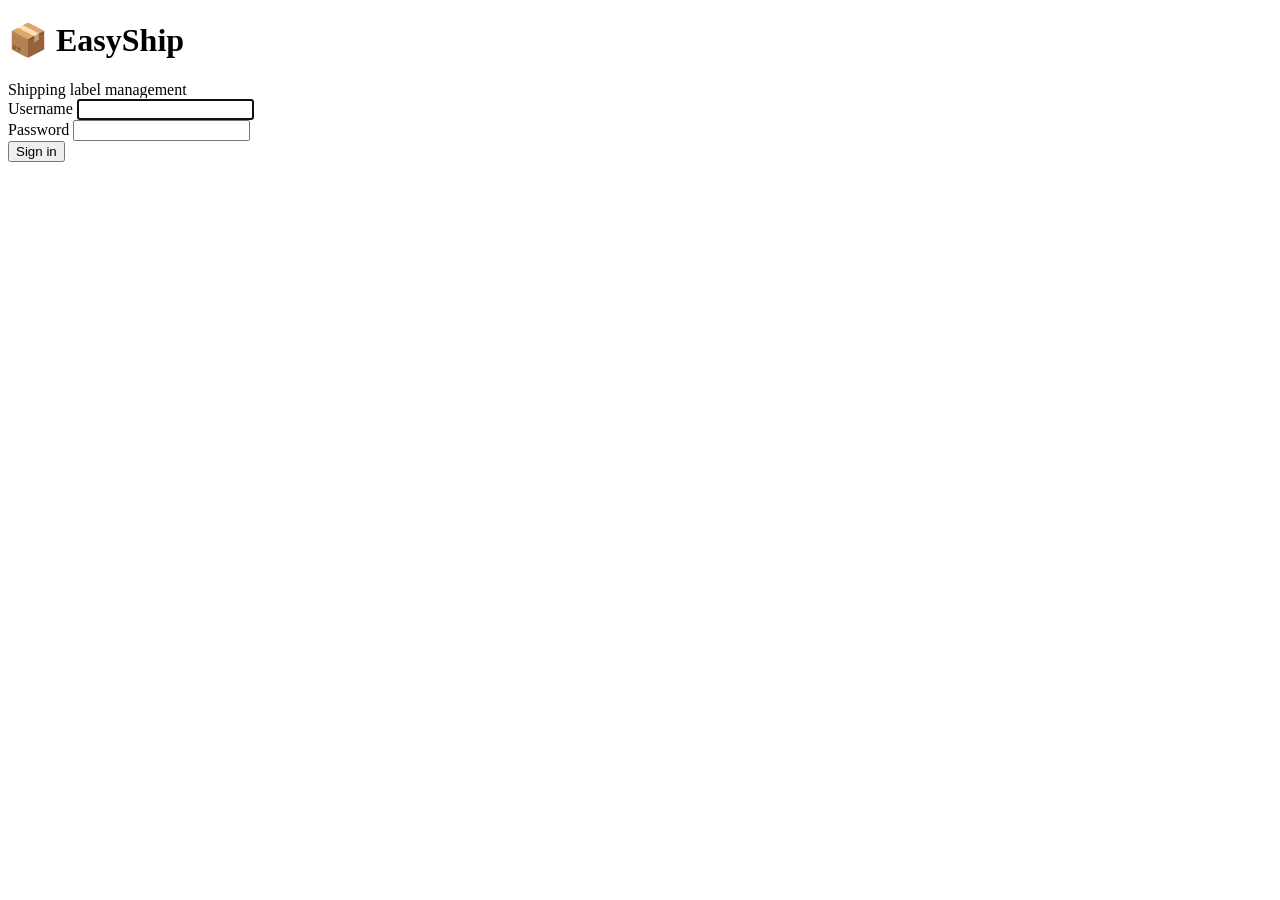
==== frontend/login.html @ 6b56c421 "feat: EasyShip shipping label app Easyship API integration (sandbox/production) with rate selection " ====
<!DOCTYPE html>
<html lang="en">
<head>
  <meta charset="UTF-8">
  <meta name="viewport" content="width=device-width, initial-scale=1.0">
  <title>EasyShip — Login</title>
  <link rel="stylesheet" href="/css/app.css">
</head>
<body>
  <div class="login-wrap">
    <div class="login-card">
      <h1>📦 EasyShip</h1>
      <div class="sub">Shipping label management</div>
      <div class="login-error" id="login-error"></div>
      <form id="login-form">
        <div class="field">
          <label for="username">Username</label>
          <input type="text" id="username" autocomplete="username" required autofocus>
        </div>
        <div class="field">
          <label for="password">Password</label>
          <input type="password" id="password" autocomplete="current-password" required>
        </div>
        <button type="submit" class="btn btn-primary" id="login-btn">Sign in</button>
      </form>
    </div>
  </div>
  <script src="/js/api.js"></script>
  <script src="/js/login.js"></script>
</body>
</html>
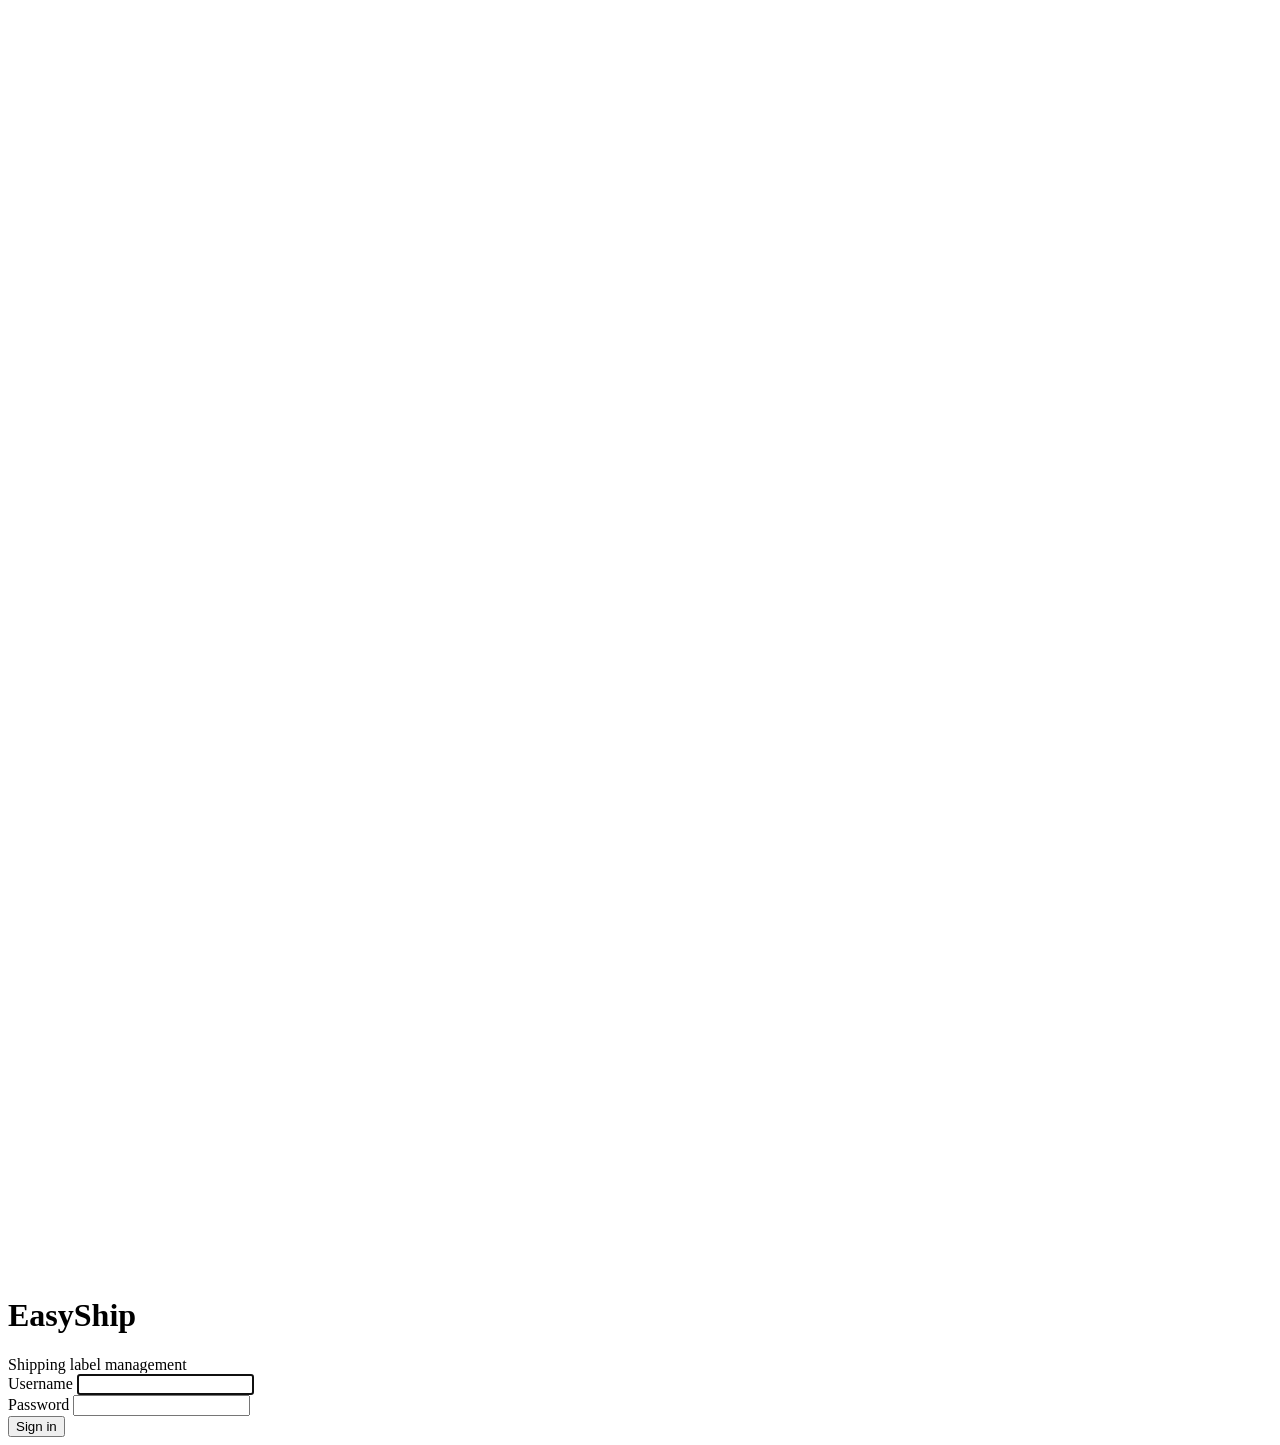
==== commit e18ae28d: "feat(ui): professional redesign — dark sidebar, Inter, slate design system Complete visual overhaul " ====
--- a/frontend/login.html
+++ b/frontend/login.html
@@ -9,7 +9,10 @@
 <body>
   <div class="login-wrap">
     <div class="login-card">
-      <h1>📦 EasyShip</h1>
+      <div class="mark">
+        <svg viewBox="0 0 24 24" fill="none" stroke-width="2" stroke-linecap="round" stroke-linejoin="round"><path d="m7.5 4.27 9 5.15"/><path d="M21 8a2 2 0 0 0-1-1.73l-7-4a2 2 0 0 0-2 0l-7 4A2 2 0 0 0 3 8v8a2 2 0 0 0 1 1.73l7 4a2 2 0 0 0 2 0l7-4A2 2 0 0 0 21 16Z"/><path d="m3.3 7 8.7 5 8.7-5"/><path d="M12 22V12"/></svg>
+      </div>
+      <h1>EasyShip</h1>
       <div class="sub">Shipping label management</div>
       <div class="login-error" id="login-error"></div>
       <form id="login-form">
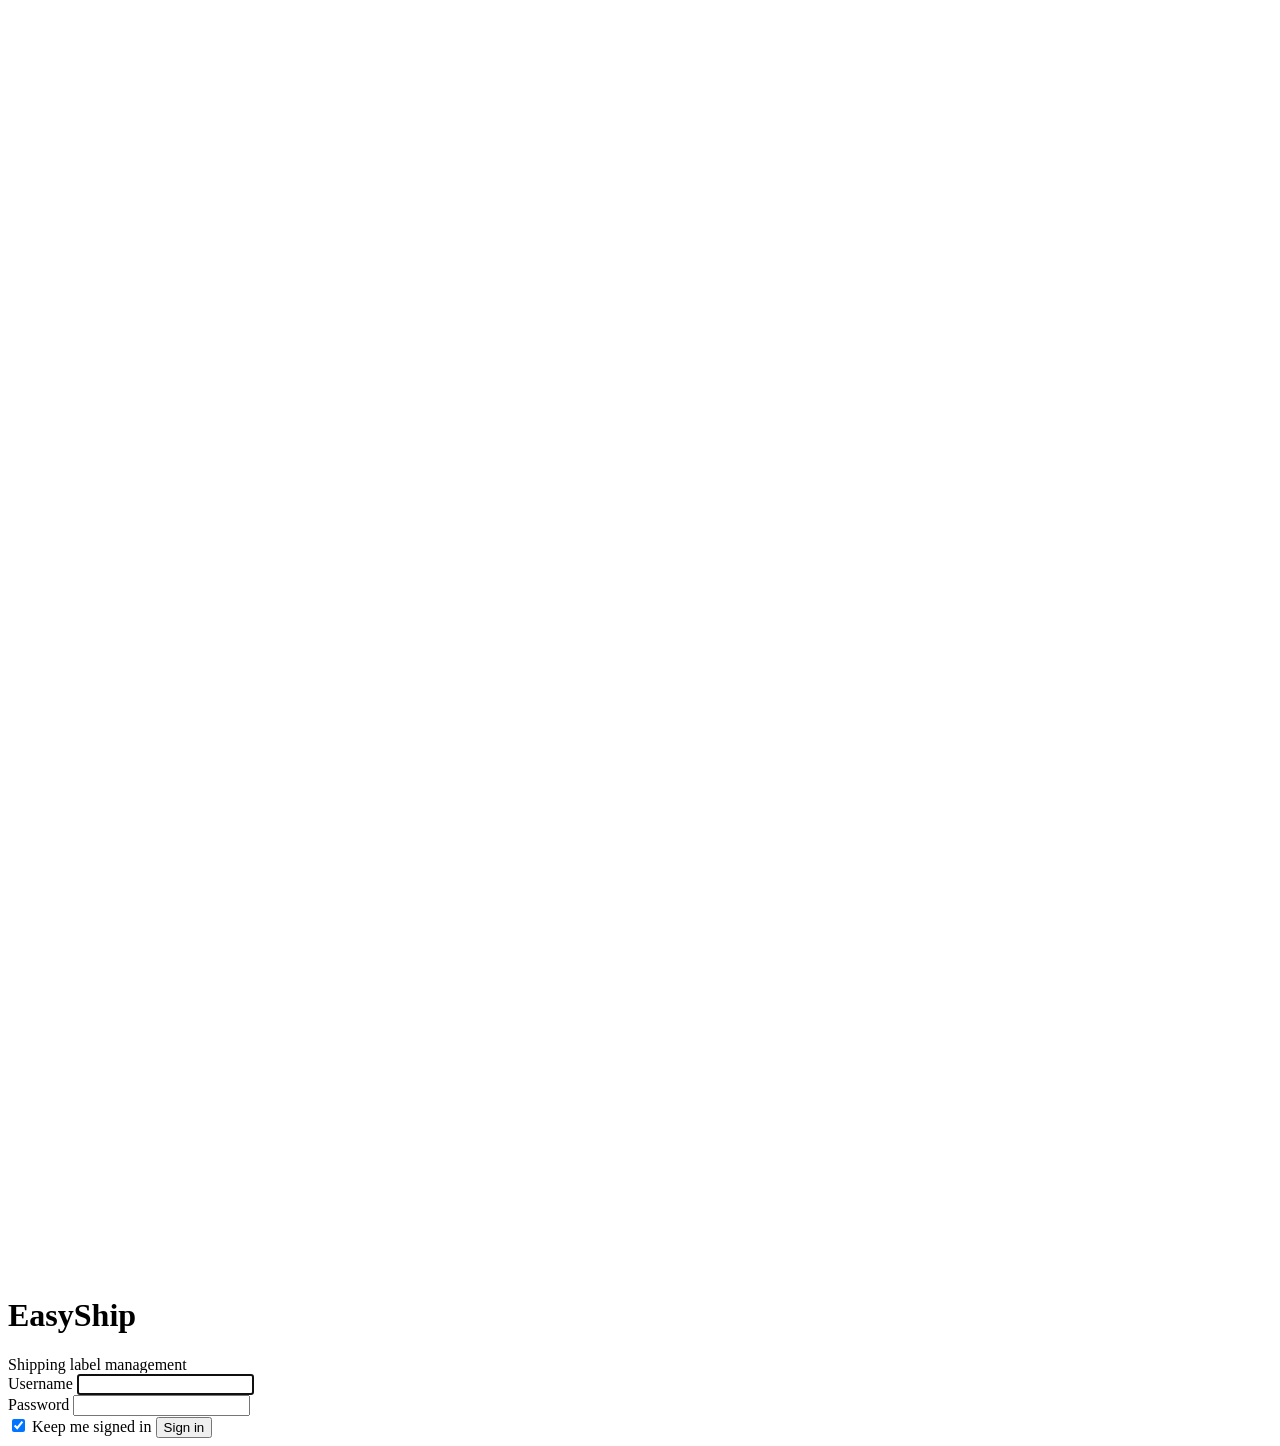
==== commit 95a1be75: "feat(auth): keep me signed in, and offer to save the password The sign-in page gets a "Keep me signe" ====
--- a/frontend/login.html
+++ b/frontend/login.html
@@ -15,15 +15,16 @@
       <h1>EasyShip</h1>
       <div class="sub">Shipping label management</div>
       <div class="login-error" id="login-error"></div>
-      <form id="login-form">
+      <form id="login-form" method="post" action="/api/auth/login">
         <div class="field">
           <label for="username">Username</label>
-          <input type="text" id="username" autocomplete="username" required autofocus>
+          <input type="text" id="username" name="username" autocomplete="username" required autofocus>
         </div>
         <div class="field">
           <label for="password">Password</label>
-          <input type="password" id="password" autocomplete="current-password" required>
+          <input type="password" id="password" name="password" autocomplete="current-password" required>
         </div>
+        <label class="login-remember"><input type="checkbox" id="remember" checked> Keep me signed in</label>
         <button type="submit" class="btn btn-primary" id="login-btn">Sign in</button>
       </form>
     </div>
